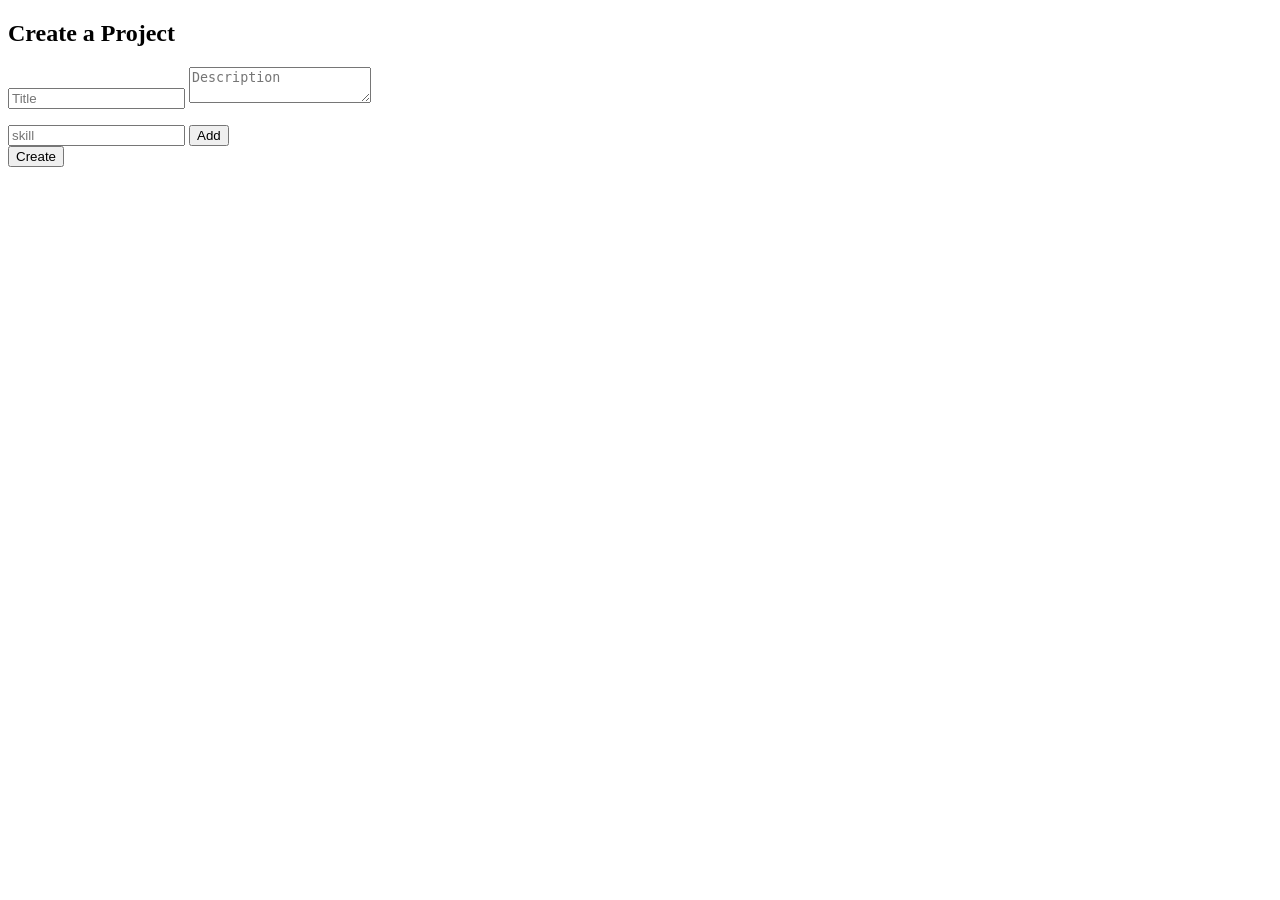
==== src/main/resources/templates/create.html @ 69ed4efc "added option to create projects" ====
<!DOCTYPE html>
<html>
    <head>
        <title>Create Project</title>
        <meta http-equiv="Content-Type" content="text/html;charset=UTF-8">
        <link rel="stylesheet" href="create/styles.css">
        <script src="create/script.js"></script>
    </head>
    <body>
        <div class="container">
            <h2>Create a Project</h2>
            <input type="text" placeholder="Title" id="title"/>
            <textarea placeholder="Description" id="description"></textarea>
            <ul id="skills"></ul>
            <div class="row-container">
                <input type="text" placeholder="skill" id="skill">
                <button onclick="addSkill()">Add</button>
            </div>
            <button onclick="create()">Create</button>
        </div>
    </body>
</html>
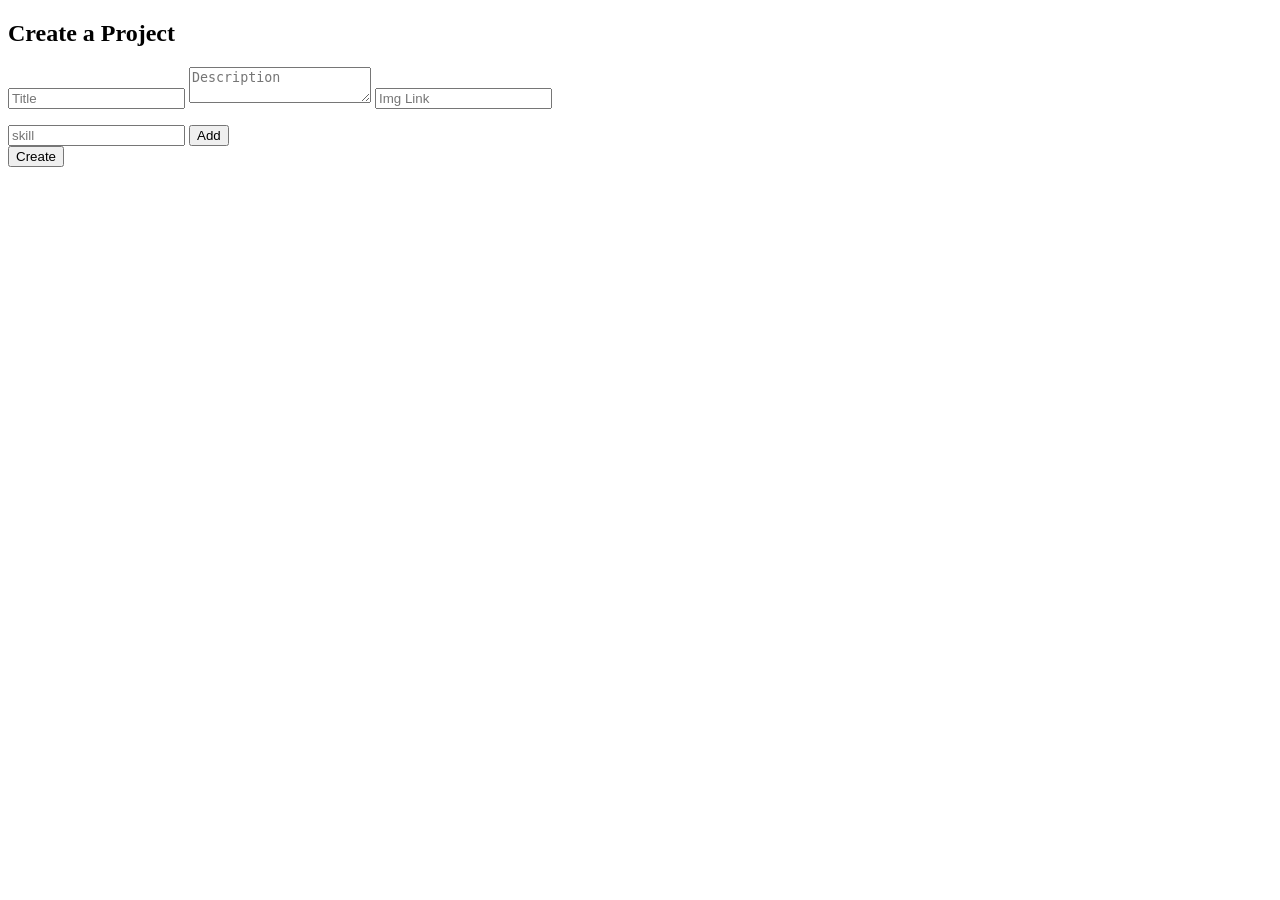
==== commit a3cab730: "changed create aspect of project creation" ====
--- a/src/main/resources/templates/create.html
+++ b/src/main/resources/templates/create.html
@@ -11,6 +11,7 @@
             <h2>Create a Project</h2>
             <input type="text" placeholder="Title" id="title"/>
             <textarea placeholder="Description" id="description"></textarea>
+            <input type="text" placeholder="Img Link" id="image">
             <ul id="skills"></ul>
             <div class="row-container">
                 <input type="text" placeholder="skill" id="skill">
